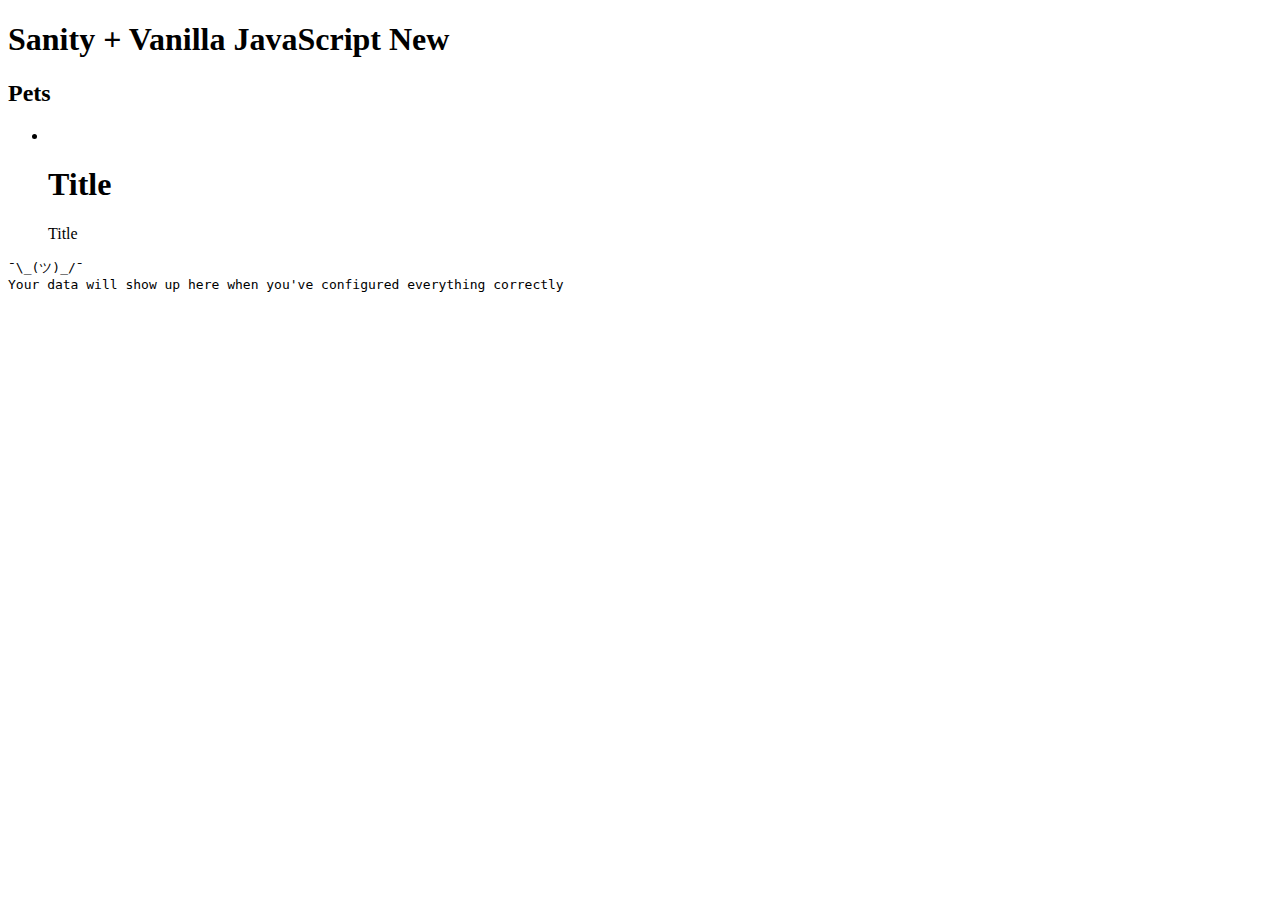
==== index.html @ 876858d7 "index.html img not src" ====
<!DOCTYPE html>
<html lang="en">
  <head>
    <title>My pets</title>
    <meta charset="UTF-8" />
    <link rel="stylesheet" href="style.css" />
  </head>

  <body>
    <header>
      <h1>Sanity + Vanilla JavaScript New</h1>
    </header>
    <main>
      <h2>Pets</h2>
      <ul>
        <li>
          <img alt="" id="thumbnail-post">
          <h1 id="title-post">Title</h1>
          <p id="subtitle-post">Title</>
        </li>
      </ul>

      <div>
        <pre>
¯\_(ツ)_/¯
Your data will show up here when you've configured everything correctly
            </pre
        >
      </div>
    </main>

    <!-- Each post's extracted content will be displayed here -->
    <div id="contentContainer"></div>

    <script src="script.js"></script>
  </body>
</html>
---- style.css ----
/* post__list-item {
  width: 300px;
  height: 300px;
  padding: 20px;

  background-color: #ececec;

  display: flex;
  flex-direction: column-reverse;
}
.post__img-thumbnail {
  width: 100%;
  height: auto;
} */
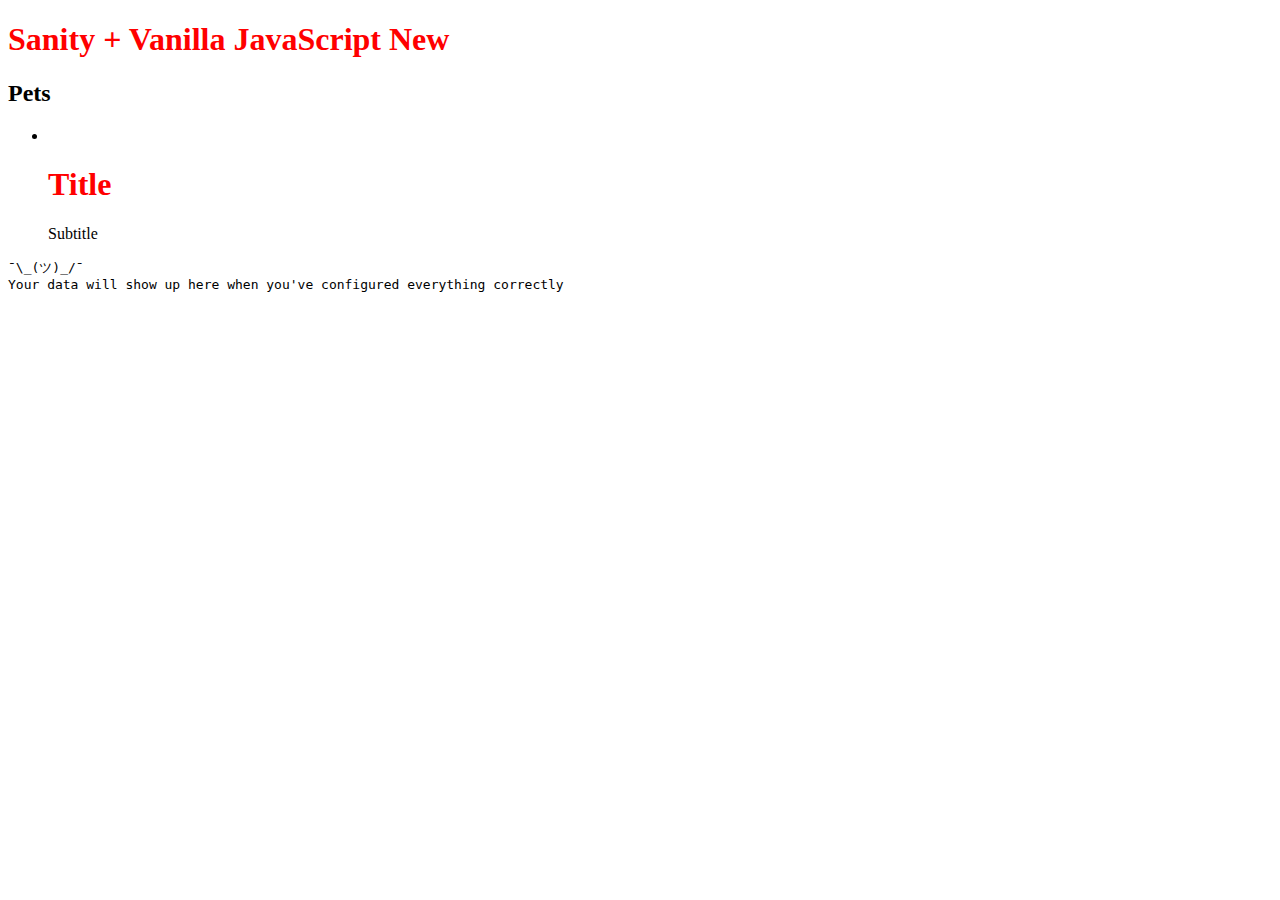
==== commit 05405bcc: "memperbarui index.html" ====
--- a/index.html
+++ b/index.html
@@ -3,7 +3,7 @@
   <head>
     <title>My pets</title>
     <meta charset="UTF-8" />
-    <link rel="stylesheet" href="style.css" />
+    <link rel="stylesheet" href="style.css">
   </head>
 
   <body>
@@ -14,9 +14,9 @@
       <h2>Pets</h2>
       <ul>
         <li>
-          <img alt="" id="thumbnail-post">
+          <img src="" alt="" id="thumbnail-post">
           <h1 id="title-post">Title</h1>
-          <p id="subtitle-post">Title</>
+          <p id="subtitle-post">Subtitle</p>
         </li>
       </ul>
 
--- a/style.css
+++ b/style.css
@@ -1,4 +1,4 @@
-/* post__list-item {
+post__list-item {
   width: 300px;
   height: 300px;
   padding: 20px;
@@ -11,4 +11,14 @@
 .post__img-thumbnail {
   width: 100%;
   height: auto;
-} */
+}
+
+h1{
+  color: red;
+}
+.title-post{
+  color: red;
+}
+.subtitle-post{
+  color: yellowgreen;
+}
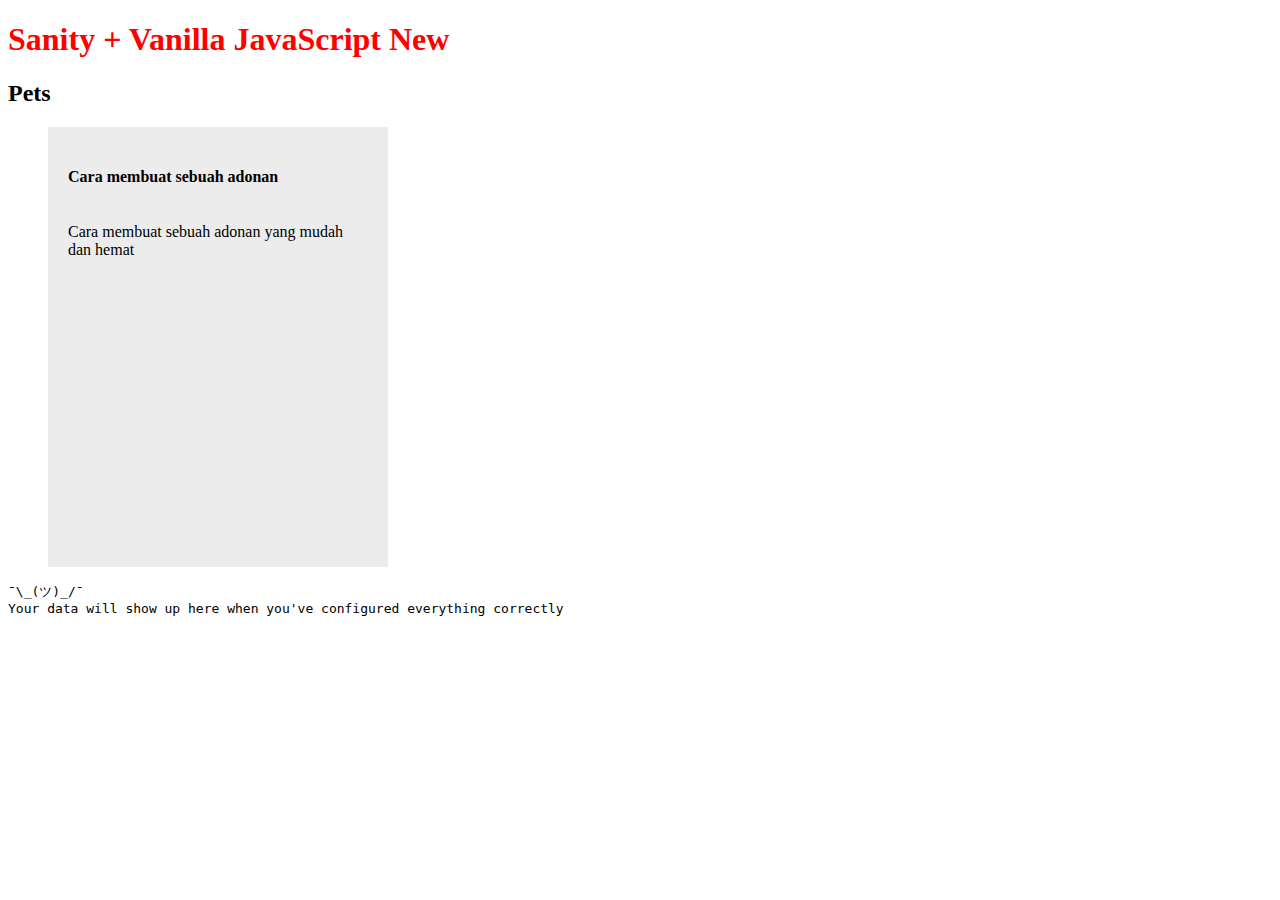
==== commit af7a1285: "update semua kode" ====
--- a/index.html
+++ b/index.html
@@ -12,11 +12,11 @@
     </header>
     <main>
       <h2>Pets</h2>
-      <ul>
-        <li>
-          <img src="" alt="" id="thumbnail-post">
-          <h1 id="title-post">Title</h1>
-          <p id="subtitle-post">Subtitle</p>
+      <ul class="post-list">
+        <li class="post__list-item">
+          <img src="img1.jpeg" alt="" id="thumbnail-post">
+          <h4 id="title-post">Cara membuat sebuah adonan</h4>
+          <p id="subtitle-post">Cara membuat sebuah adonan yang mudah dan hemat</p>
         </li>
       </ul>
 
--- a/style.css
+++ b/style.css
@@ -1,16 +1,16 @@
-post__list-item {
+.post__list-item {
   width: 300px;
-  height: 300px;
+  height: 400px;
   padding: 20px;
 
   background-color: #ececec;
 
   display: flex;
-  flex-direction: column-reverse;
+  flex-direction: column;
 }
-.post__img-thumbnail {
-  width: 100%;
-  height: auto;
+.thumbnail-post {
+  width: 300px;
+  height: 100px;
 }
 
 h1{
@@ -18,6 +18,7 @@
 }
 .title-post{
   color: red;
+  line-height: 10px;
 }
 .subtitle-post{
   color: yellowgreen;
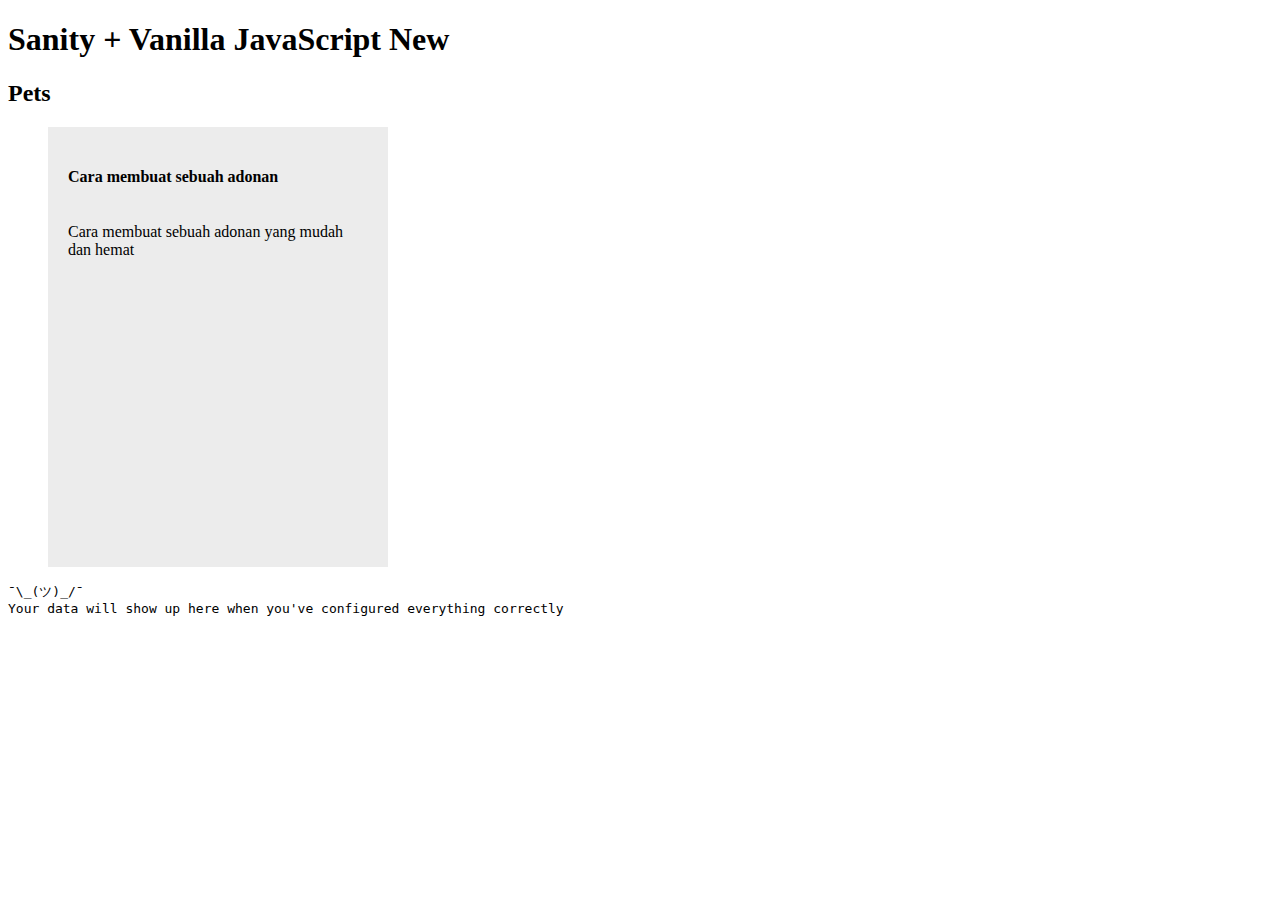
==== commit 77a3f542: "menambahkan nama file ke .gitignore" ====
--- a/index.html
+++ b/index.html
@@ -12,8 +12,8 @@
     </header>
     <main>
       <h2>Pets</h2>
-      <ul class="post-list">
-        <li class="post__list-item">
+      <ul class="post-list" id="postList">
+        <li class="post__list-item" id="postListItem">
           <img src="img1.jpeg" alt="" id="thumbnail-post">
           <h4 id="title-post">Cara membuat sebuah adonan</h4>
           <p id="subtitle-post">Cara membuat sebuah adonan yang mudah dan hemat</p>
@@ -32,6 +32,6 @@
     <!-- Each post's extracted content will be displayed here -->
     <div id="contentContainer"></div>
 
-    <script src="script.js"></script>
+    <script src="script.js" type="module"></script>
   </body>
 </html>
--- a/style.css
+++ b/style.css
@@ -13,9 +13,6 @@
   height: 100px;
 }
 
-h1{
-  color: red;
-}
 .title-post{
   color: red;
   line-height: 10px;
